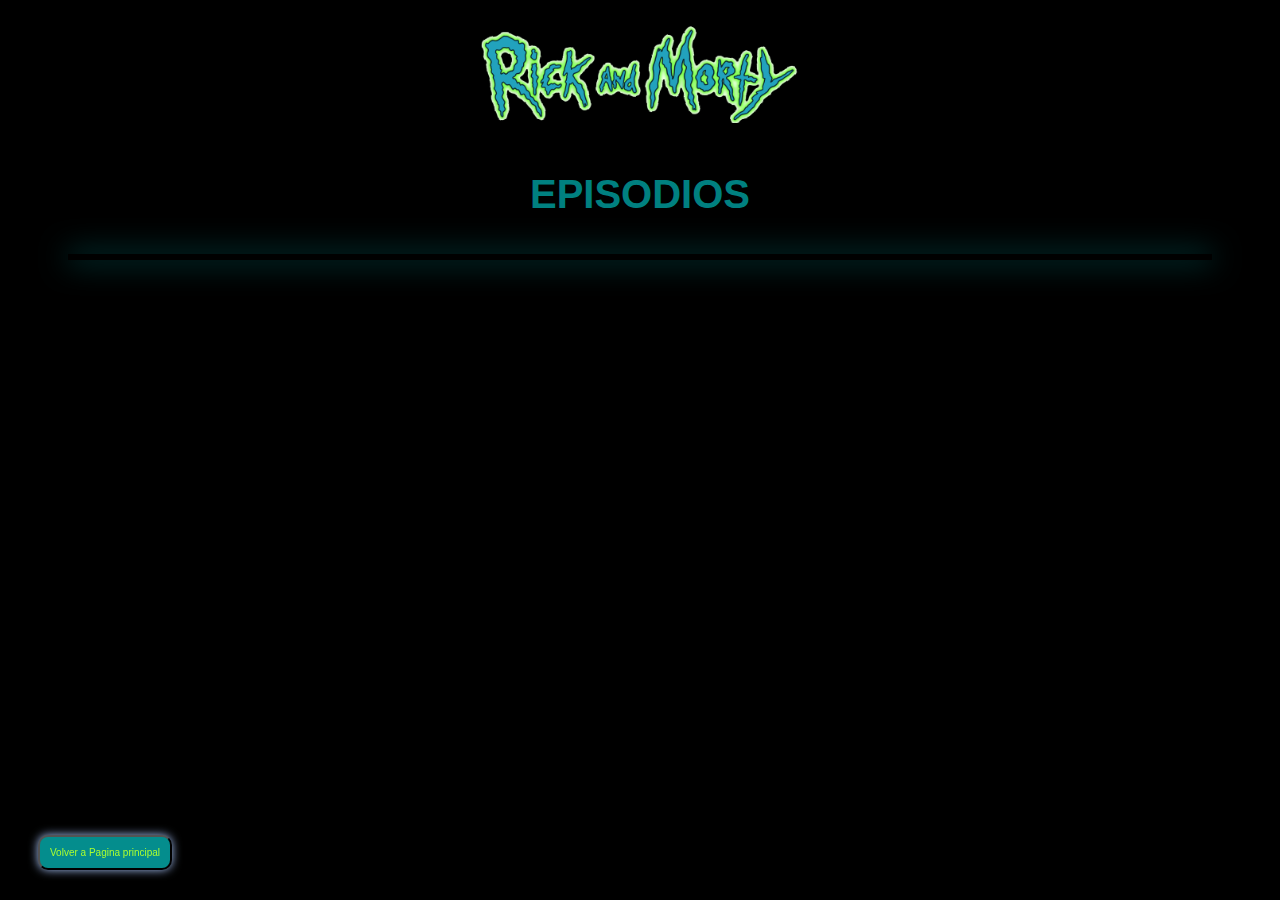
==== episodios.html @ eb4a76a5 "revisarOli" ====
<!DOCTYPE html>
<html lang="en">
<head>
    <meta charset="UTF-8">
    <meta http-equiv="X-UA-Compatible" content="IE=edge">
    <meta name="viewport" content="width=device-width, initial-scale=1.0">
    <title>Document</title>
    <link rel="stylesheet" href="style/episodios.css">
</head>
<body>

    <div class="fondo">
        <img src="img/Rick And Morty Png File - Rick E Morty Logo Png, Transparent Png - vhv.png" alt="">
        <h1 class="title">EPISODIOS</h1>
    </div>

    <div class="linea"></div>

    <div class="contenedor-btn-volver">
        <button class="btn" onclick="volver()">Volver a Pagina principal</button>
    </div>
    <script src="js/episodios.js"></script>
</body>
</html>
---- style/episodios.css ----
body {
    background-color: black;    
}

.fondo {
    width: 90%;
    margin-left: auto;
    margin-right: auto;
    text-align: center;
}

.fondo img {
    width: 30%;
}

.contenedor-btn-volver {
    margin: 30px;
    position: fixed;
    bottom: 0;
}

.title {
    color: teal;
    text-align: center;
    font-size: 40px;
    font-family: Impact, Haettenschweiler, 'Arial Narrow Bold', sans-serif;
    padding: 10px;
}

.linea {
    width: 90%;
    border: double;
    box-shadow: 0 0 30px 0 teal;
    margin-left: auto;
    margin-right: auto;
}

.btn {
    padding: 10px;
    background-color: rgb(4, 141, 141);
    color: greenyellow;
    box-shadow: 0 0 10px 0 rgb(165, 193, 245);
    border-radius: 10px;
    font-size: 10px;
    font-family: Verdana, Geneva, Tahoma, sans-serif;
    transition: 1s;
}

.btn:hover {
    background-color: cyan;
    box-shadow: 0 0 30px 0 cornflowerblue;
    padding-left: 45px;
    font-size: 20px;
    transition: 1s;
    cursor: pointer;
}
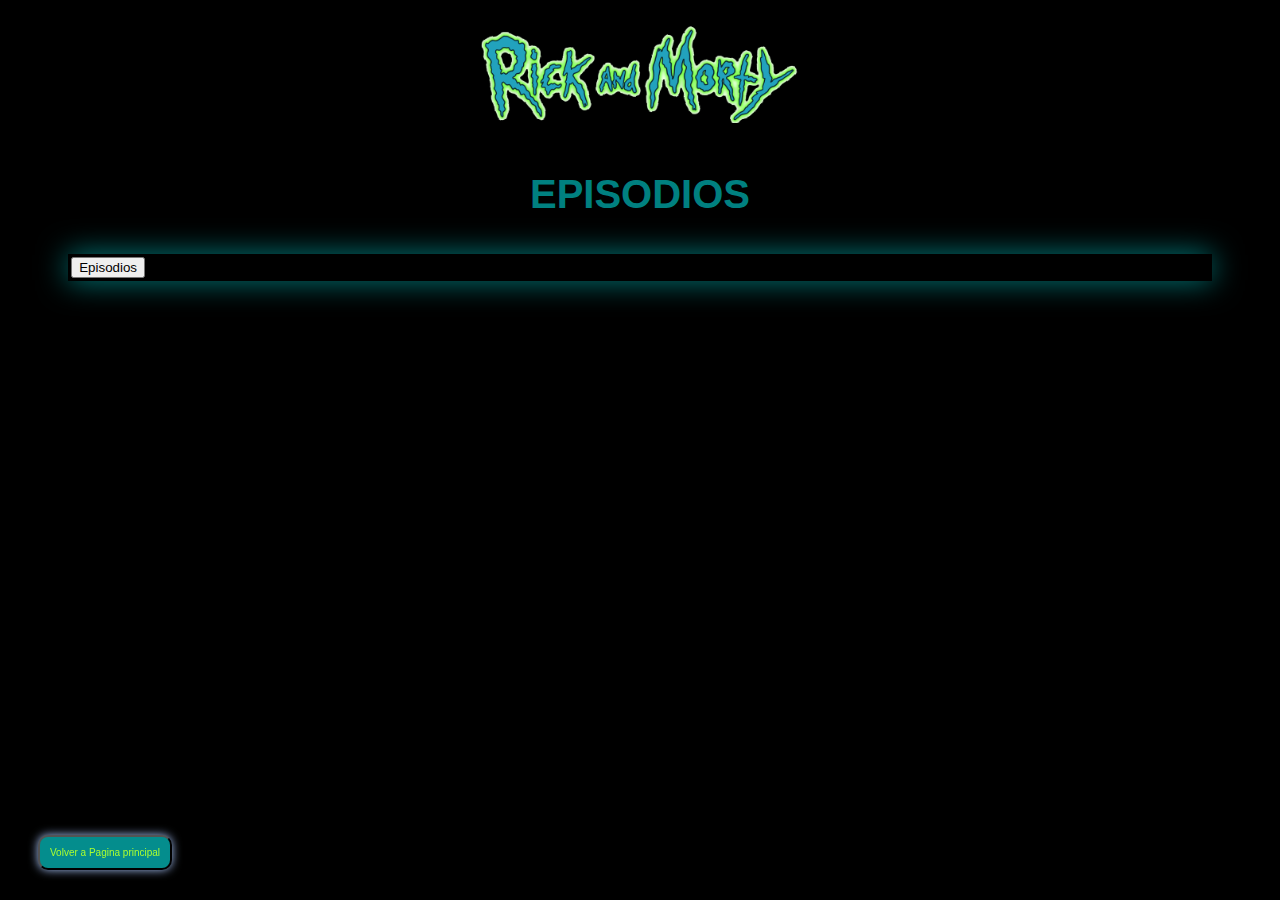
==== commit 40c9efff: "personajes" ====
--- a/episodios.html
+++ b/episodios.html
@@ -14,11 +14,20 @@
         <h1 class="title">EPISODIOS</h1>
     </div>
 
-    <div class="linea"></div>
+    <div class="linea">
+        <button id="btn-episodios" onclick="GetEpi()" class="btn-episodios">Episodios</button>
+    </div>
+
+
+    <div class="lista">
+        <div id="listaEpi" class="listaEpi"></div>
+    </div>
 
     <div class="contenedor-btn-volver">
         <button class="btn" onclick="volver()">Volver a Pagina principal</button>
     </div>
+
+    <script src="classjs/class.js"></script>
     <script src="js/episodios.js"></script>
 </body>
 </html>--- a/style/episodios.css
+++ b/style/episodios.css
@@ -55,3 +55,14 @@
     cursor: pointer;
 }
 
+.epi {
+    width: 20%;
+    background-color: rgb(4, 90, 90);
+    color: whitesmoke;
+    margin: 5px;
+    padding: 7px;
+    text-align: center;
+    border-radius: 5px;
+    transition: 1s;
+}
+
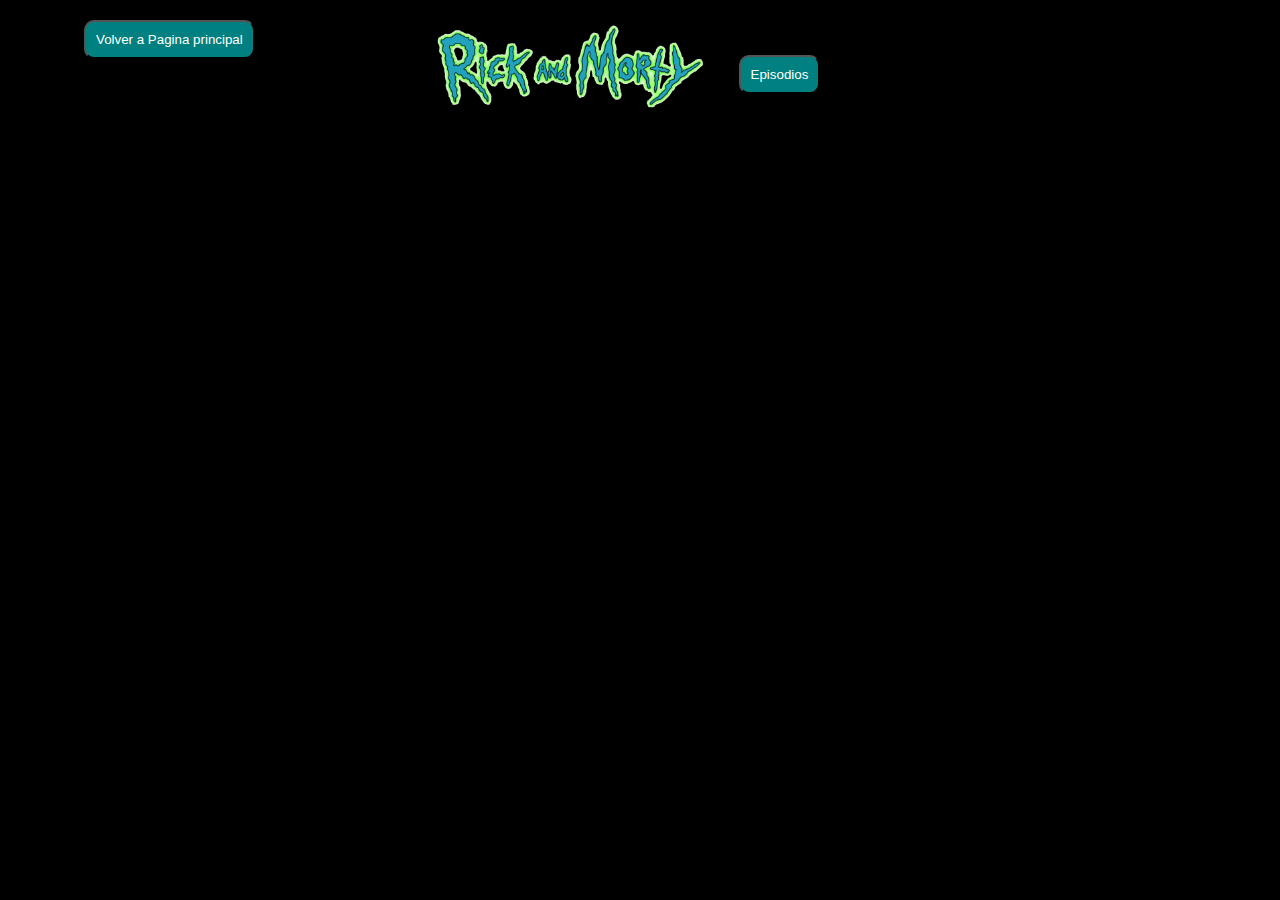
==== commit bb36e3ec: "problemas al llamar a la clase" ====
--- a/episodios.html
+++ b/episodios.html
@@ -10,22 +10,34 @@
 <body>
 
     <div class="fondo">
-        <img src="img/Rick And Morty Png File - Rick E Morty Logo Png, Transparent Png - vhv.png" alt="">
-        <h1 class="title">EPISODIOS</h1>
+        <div class="contenedor-btn-volver">
+            <button class="btn-volver" onclick="volver()">Volver a Pagina principal</button>
+        </div>
+        <div class="titulo">
+            <img src="img/Rick And Morty Png File - Rick E Morty Logo Png, Transparent Png - vhv.png" alt="">
+        </div>
+        <div class="linea">
+            <button id="btn-episodios" onclick="GetEpiAll()" class="btn-episodios">Episodios</button>
+        </div>
     </div>
 
-    <div class="linea">
-        <button id="btn-episodios" onclick="GetEpi()" class="btn-episodios">Episodios</button>
-    </div>
 
 
     <div class="lista">
         <div id="listaEpi" class="listaEpi"></div>
     </div>
+    
+    <div class="imgpersonaje" id="contimg">
 
-    <div class="contenedor-btn-volver">
-        <button class="btn" onclick="volver()">Volver a Pagina principal</button>
+        <label for="">Episodio Seleccionado: </label>
+        <div id="Episelect" class="Episelect"></div>
+
+        <div class="infopersonajes" id="contenedor">
+            <div class="infopersonajes" id="nombre"></div>
+            <div id="todo"></div>
+        </div>        
     </div>
+
 
     <script src="classjs/class.js"></script>
     <script src="js/episodios.js"></script>
--- a/style/episodios.css
+++ b/style/episodios.css
@@ -1,5 +1,11 @@
 body {
     background-color: black;    
+}
+
+* {
+    margin: 0;
+    padding: 0;
+    box-sizing: content-box;
 }
 
 .fondo {
@@ -9,60 +15,101 @@
     text-align: center;
 }
 
-.fondo img {
-    width: 30%;
+.fondo .titulo {
+    width: 25%;
+    display: inline-block;
 }
 
-.contenedor-btn-volver {
-    margin: 30px;
-    position: fixed;
-    bottom: 0;
+.fondo .titulo img {
+    width: 100%;
+    margin-top: 10px;
 }
 
-.title {
-    color: teal;
+.fondo .linea {
+    width: 30%;
+    display: inline-block;
     text-align: center;
-    font-size: 40px;
-    font-family: Impact, Haettenschweiler, 'Arial Narrow Bold', sans-serif;
-    padding: 10px;
 }
 
-.linea {
-    width: 90%;
-    border: double;
-    box-shadow: 0 0 30px 0 teal;
-    margin-left: auto;
-    margin-right: auto;
+.fondo .linea .btn-ver {
+    background-color: teal;
+    padding: 10px;
+    color: white;
+    font-family: Verdana, Geneva, Tahoma, sans-serif;
+    border-radius: 10px;
+    float: right;
+    margin: 20px;
 }
 
+.contenedor-btn-volver button,
+.linea button {
+    background-color: teal;
+    padding: 10px;
+    color: white;
+    font-family: Verdana, Geneva, Tahoma, sans-serif;
+    border-radius: 10px;
+    float: left;
+    margin: 20px;
+}
+
+
 .btn {
-    padding: 10px;
-    background-color: rgb(4, 141, 141);
-    color: greenyellow;
-    box-shadow: 0 0 10px 0 rgb(165, 193, 245);
-    border-radius: 10px;
-    font-size: 10px;
-    font-family: Verdana, Geneva, Tahoma, sans-serif;
+    width: 18%;
+    background-color: rgb(4, 90, 90);
+    color: whitesmoke;
+    margin: 10px;
+    padding: 5px;
+    text-align: center;
+    border-radius: 5px;
     transition: 1s;
 }
 
 .btn:hover {
     background-color: cyan;
     box-shadow: 0 0 30px 0 cornflowerblue;
-    padding-left: 45px;
+    padding: 7px;
     font-size: 20px;
     transition: 1s;
     cursor: pointer;
+    text-align: center;
 }
 
 .epi {
-    width: 20%;
+    width: 18%;
     background-color: rgb(4, 90, 90);
     color: whitesmoke;
-    margin: 5px;
+    margin: 10px;
     padding: 7px;
     text-align: center;
     border-radius: 5px;
     transition: 1s;
 }
 
+.imgpersonaje {
+    background-color: rgba(0, 0, 0, 0.644);
+    border-radius: 10px;
+    position: fixed;
+    top: 145px;
+    bottom: 9px;
+    left: 288px;
+    right: 9px;
+    display: flex;
+    align-items: center;
+    justify-content: center;
+    box-shadow: 0 0 10px 0 rgb(1, 255, 1);
+    visibility: hidden;
+}
+
+.imgpersonaje.active {
+    visibility: visible;
+    opacity: 1;
+}
+
+.personsEpi,
+.label,
+label,
+.Episelect {
+    color: white;
+    font-family: Verdana, Geneva, Tahoma, sans-serif;
+
+}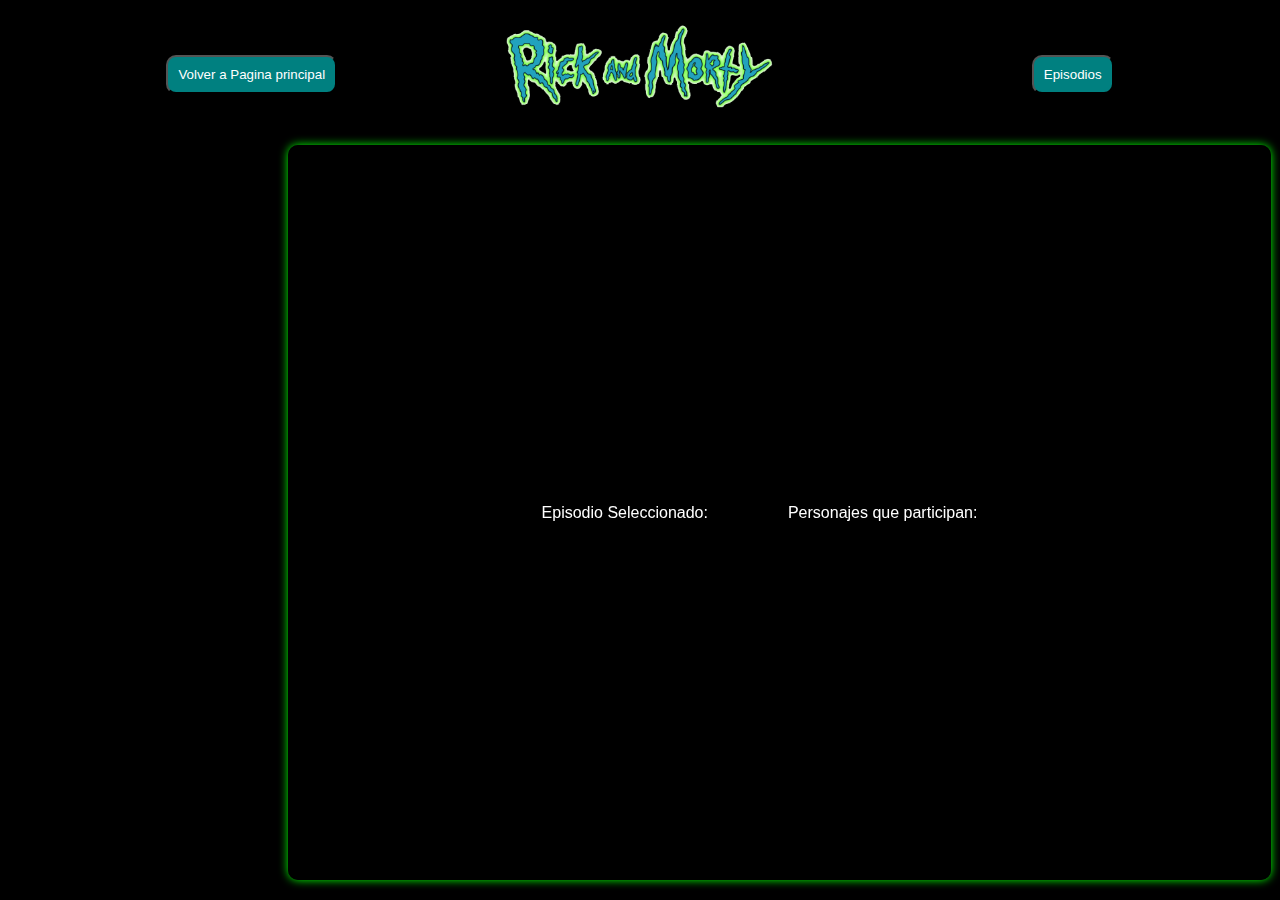
==== commit 32bf9e98: "sigo luchando" ====
--- a/episodios.html
+++ b/episodios.html
@@ -21,21 +21,18 @@
         </div>
     </div>
 
-
-
-    <div class="lista">
-        <div id="listaEpi" class="listaEpi"></div>
-    </div>
+    <div id="listaEpi" class="lista"></div>
     
     <div class="imgpersonaje" id="contimg">
 
-        <label for="">Episodio Seleccionado: </label>
+        <label for="">Episodio Seleccionado:</label>
         <div id="Episelect" class="Episelect"></div>
-
-        <div class="infopersonajes" id="contenedor">
-            <div class="infopersonajes" id="nombre"></div>
-            <div id="todo"></div>
-        </div>        
+        
+        <label for="">Personajes que participan:</label>
+        <div class="infopersonajes" id="nombre"></div>
+    
+        <div id="todo"></div>
+              
     </div>
 
 
--- a/style/episodios.css
+++ b/style/episodios.css
@@ -31,7 +31,7 @@
     text-align: center;
 }
 
-.fondo .linea .btn-ver {
+.fondo .linea .btn-episodios {
     background-color: teal;
     padding: 10px;
     color: white;
@@ -41,8 +41,12 @@
     margin: 20px;
 }
 
-.contenedor-btn-volver button,
-.linea button {
+.fondo .contenedor-btn-volver {
+    width: 30%;
+    display: inline-block;
+}
+
+.contenedor-btn-volver button {
     background-color: teal;
     padding: 10px;
     color: white;
@@ -74,14 +78,30 @@
     text-align: center;
 }
 
+.lista {
+    width: 18%;
+    color: whitesmoke;
+    margin: 10px;
+    padding: 5px;
+    text-align: center;
+    border-radius: 5px;
+}
+
 .epi {
-    width: 18%;
+    width: 100%;
     background-color: rgb(4, 90, 90);
     color: whitesmoke;
-    margin: 10px;
+    margin: 5px;
     padding: 7px;
     text-align: center;
     border-radius: 5px;
+    transition: 1s;
+}
+
+.epi:hover{
+    padding: 6px;
+    cursor: pointer;
+    box-shadow: 0 0 10px 0 rgb(126, 207, 3);
     transition: 1s;
 }
 
@@ -90,26 +110,26 @@
     border-radius: 10px;
     position: fixed;
     top: 145px;
-    bottom: 9px;
+    bottom: 20px;
     left: 288px;
     right: 9px;
     display: flex;
     align-items: center;
     justify-content: center;
     box-shadow: 0 0 10px 0 rgb(1, 255, 1);
-    visibility: hidden;
+    visibility: visible;
 }
 
 .imgpersonaje.active {
     visibility: visible;
-    opacity: 1;
 }
-
+.infopersonajes,
 .personsEpi,
 .label,
 label,
 .Episelect {
     color: white;
     font-family: Verdana, Geneva, Tahoma, sans-serif;
+    margin: 20px;
 
 }